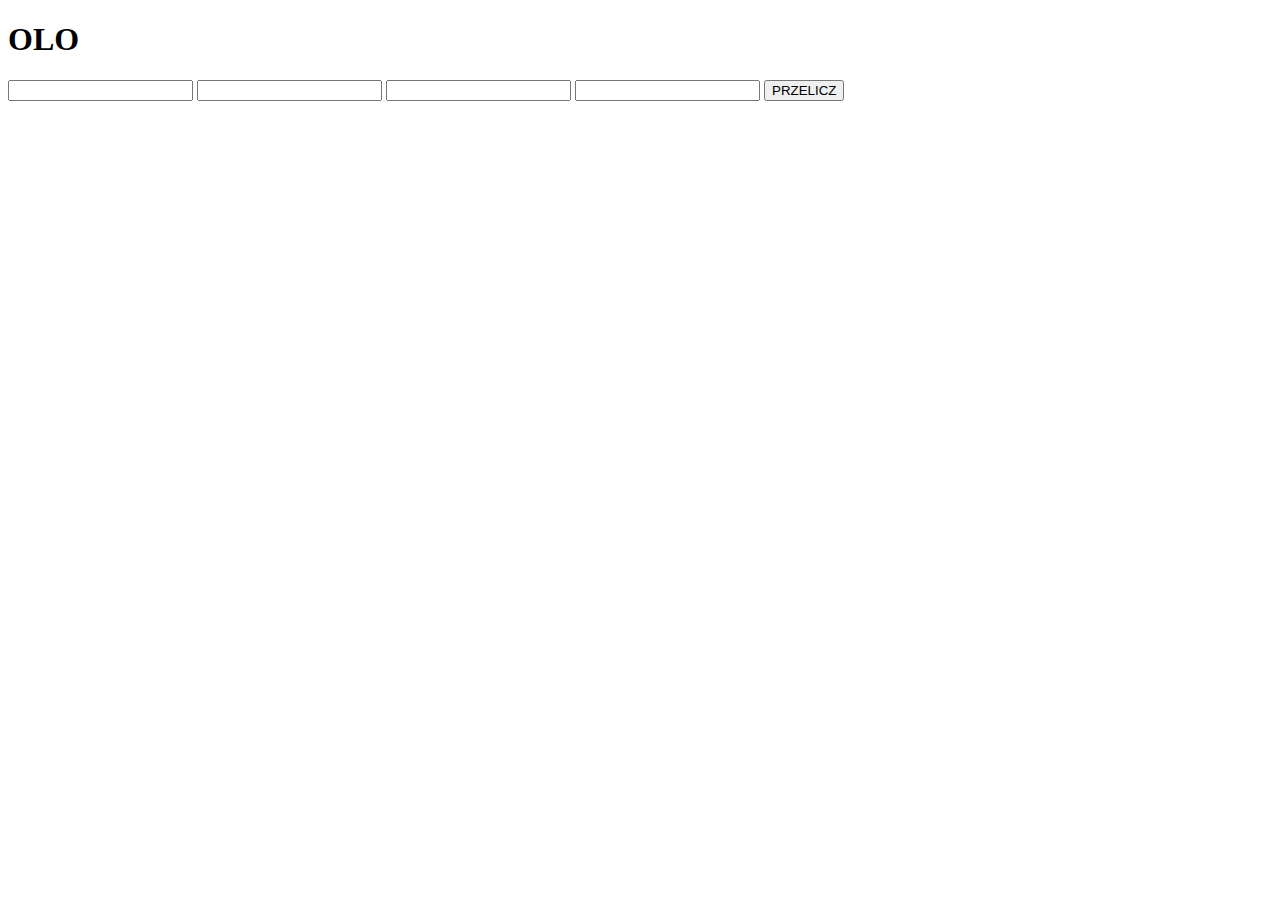
==== zadanie1/index.html @ f54576f5 "moving files" ====
<!DOCTYPE html>
<html>
    <head>
        <meta charset="utf-8">
    
    </head>
    <body>
        <h1>OLO</h1>
        <form>
            <input type="number" id="pole1"/>
            <input type="number" id="pole2"/>
            <input type="number" id="pole3"/>
            <input type="number" id="pole4"/>
            <button type="submit" id="button1">PRZELICZ</button>
        </form>
    </body>
    <script>
        const btn = document.querySelector("button")
        function myFunction() {
            var pole1 = document.getElementById("pole1").value*1;
            var pole2 = document.getElementById("pole2").value*1;
            var pole3 = document.getElementById("pole3").value*1;
            var pole4 = document.getElementById("pole4").value*1;
            var suma = pole1+pole2+pole3+pole4;
            alert("srednia: "+suma/4);
            alert("suma: "+suma);
            alert("Wartosc maksymalna: " + Math.max(pole1,pole2,pole3,pole4));
            alert("Wartosc minimalna: " + Math.min(pole1,pole2,pole3,pole4));
        }

        btn.addEventListener("click",myFunction);
    </script>
</html>
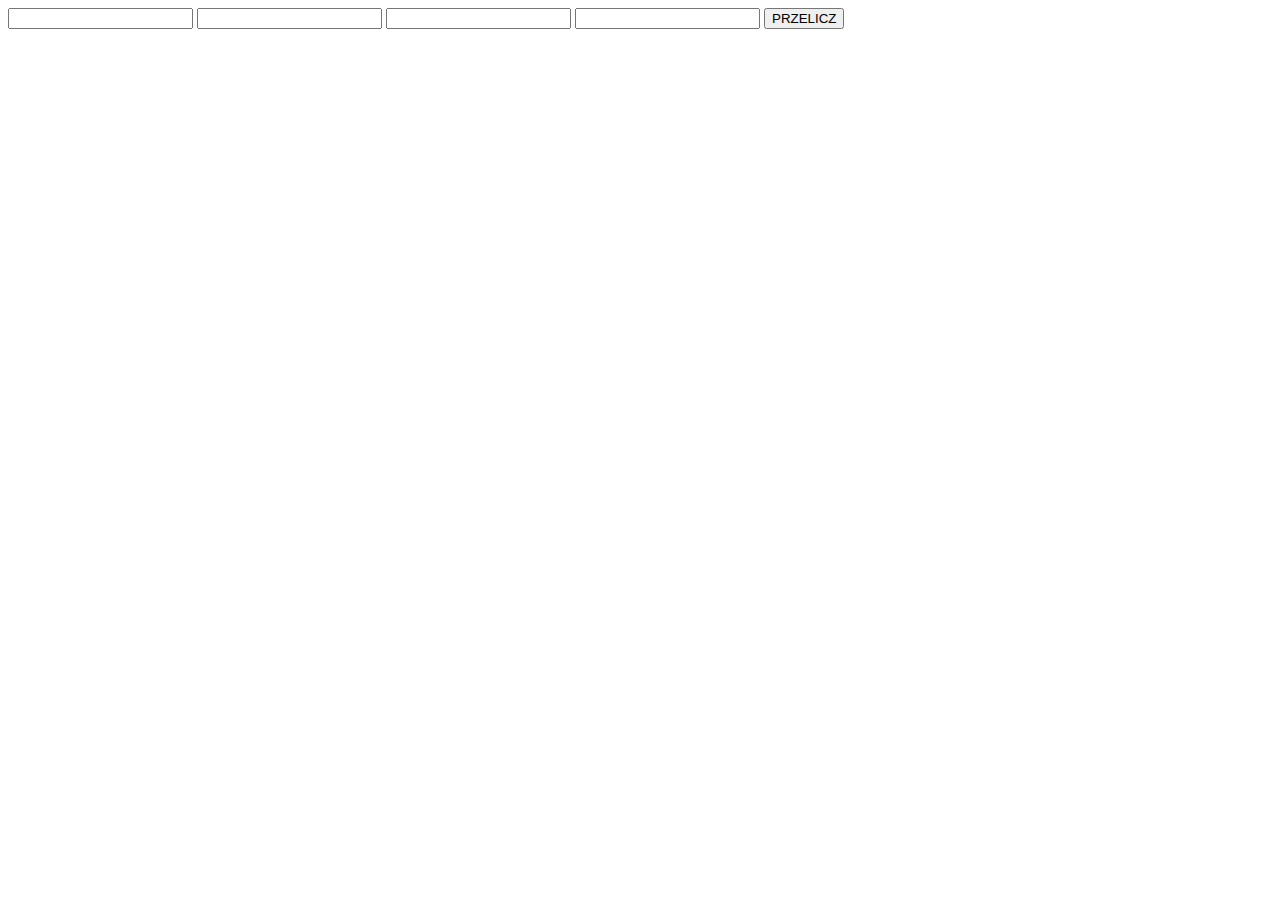
==== commit 724c30e4: "notes views" ====
--- a/zadanie1/index.html
+++ b/zadanie1/index.html
@@ -2,10 +2,8 @@
 <html>
     <head>
         <meta charset="utf-8">
-    
     </head>
     <body>
-        <h1>OLO</h1>
         <form>
             <input type="number" id="pole1"/>
             <input type="number" id="pole2"/>
